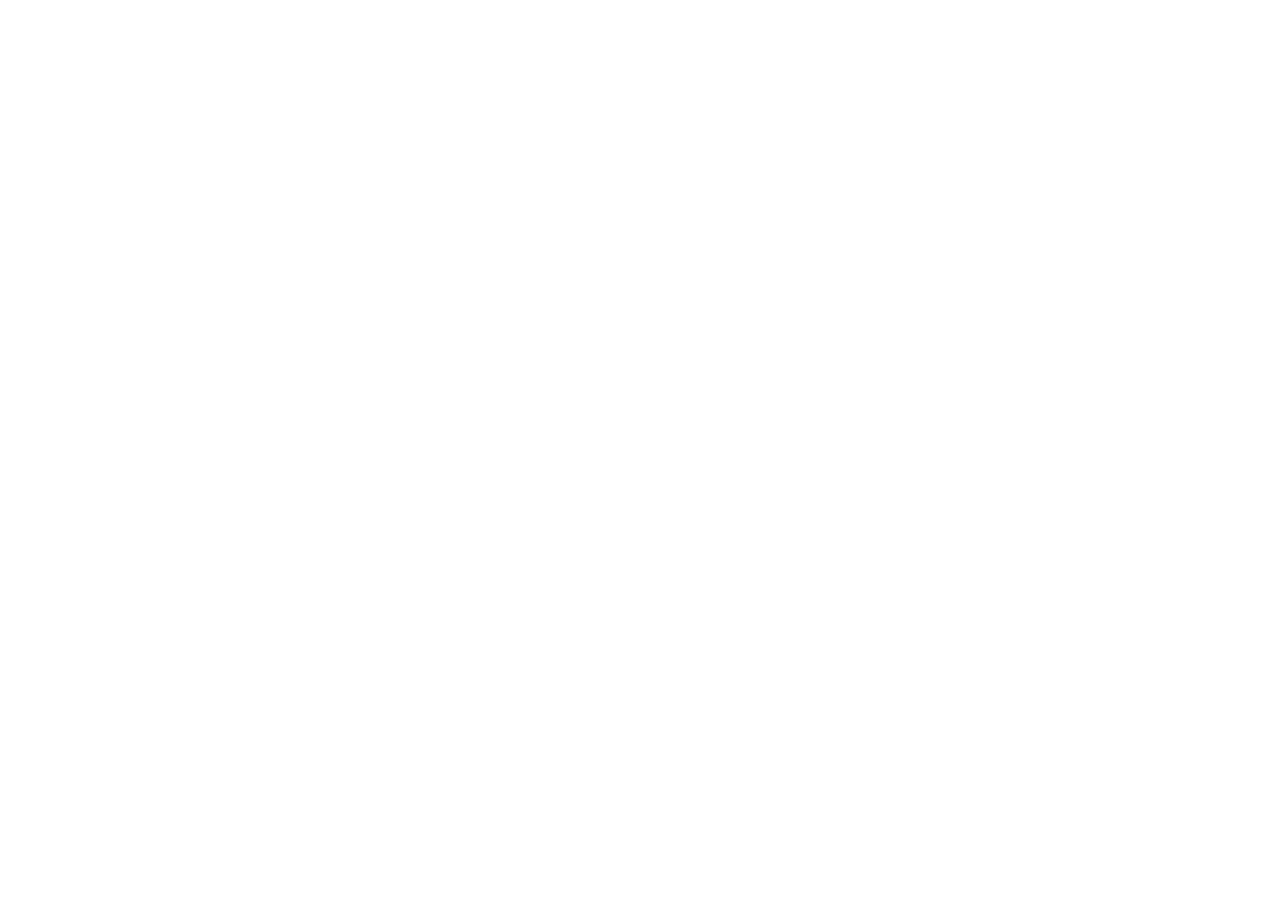
==== Basic-portfolio.html/contact.html @ 78528042 "..." ====
<!DOCTYPE html>
<html lang="en">
<head>
    <meta charset="UTF-8">
    <meta name="viewport" content="width=device-width, initial-scale=1.0">
    <meta http-equiv="X-UA-Compatible" content="ie=edge">
    <title>Contact Info</title>
</head>
<body>
    
</body>
</html>
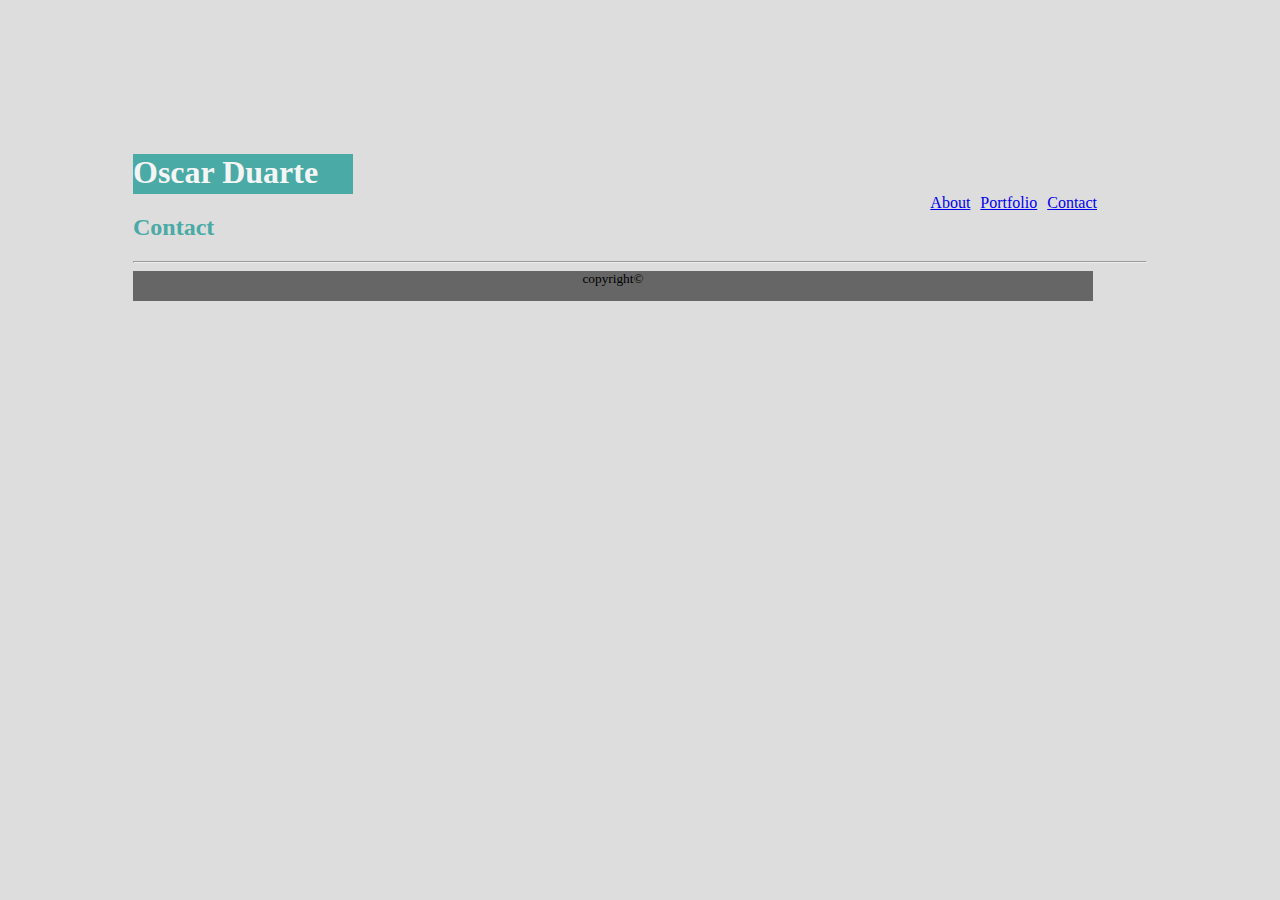
==== commit 969423bb: ".." ====
--- a/Basic-portfolio.html/contact.html
+++ b/Basic-portfolio.html/contact.html
@@ -4,9 +4,34 @@
     <meta charset="UTF-8">
     <meta name="viewport" content="width=device-width, initial-scale=1.0">
     <meta http-equiv="X-UA-Compatible" content="ie=edge">
-    <title>Contact Info</title>
+    <title>Homework-Contact Info</title>
+    <link rel="stylesheet" href="assets/css/style.css">
 </head>
 <body>
+    <div id="header-link">
+        <header><h1>Oscar Duarte</h1>
+    </div> 
+            <nav id="links">
+                <a href="#" id="contact-link">Contact</a>
+
+                <a href="#" id="portfolio-link">Portfolio</a>
+
+                <a href="#" id="about-link">About</a> 
+            </nav>    
+        </header>
+        <div id="white-box-">
+                <h2>Contact</h2>
+            
+                <hr>
+            
+                
+            
+                
+            
+                </div>
+            
+                <footer><center>copyright©</center></footer>
+                
     
 </body>
 </html>--- a/Basic-portfolio.html/assets/css/style.css
+++ b/Basic-portfolio.html/assets/css/style.css
@@ -0,0 +1,58 @@
+/* About me page */
+body{
+    background-color:#dddddd;
+    /* background-image: url(/Basic-portfolio.html/assets/images/crossline-lines.png) */
+    padding:125px;
+}
+#header-link{
+    background-color:#4aaaa5;
+    color:whitesmoke;
+    font-family: 'Georgia', Times, Times New Roman, serif;
+    width:220px;
+    height:40px;
+    margin:0%;
+    padding:50px,75px,50px,75px;
+    /* border-style:;
+    border:;
+    border-color:; */
+}
+nav {
+    display: block;
+  }
+#contact-link{
+    float:right;
+    margin-right:50px;
+}
+#portfolio-link{
+    float:right;
+    margin-right:10px;
+    }
+#about-link{
+    float:right;
+    margin-right:10px;
+    }
+#links{
+    float:center;
+}  
+#white-box{
+    background:white;
+    width:960px;
+    height:300px;
+    margin: 0%;
+}  
+h2{
+    color:#4aaaa5;
+}
+#photo{
+    float:left;
+    width: 15%;
+}
+footer{
+    background:#666666;
+    width:960px;
+    font-size:10pt; 
+    height:30px;
+}
+/* About me page-end */
+
+/* Contact page */
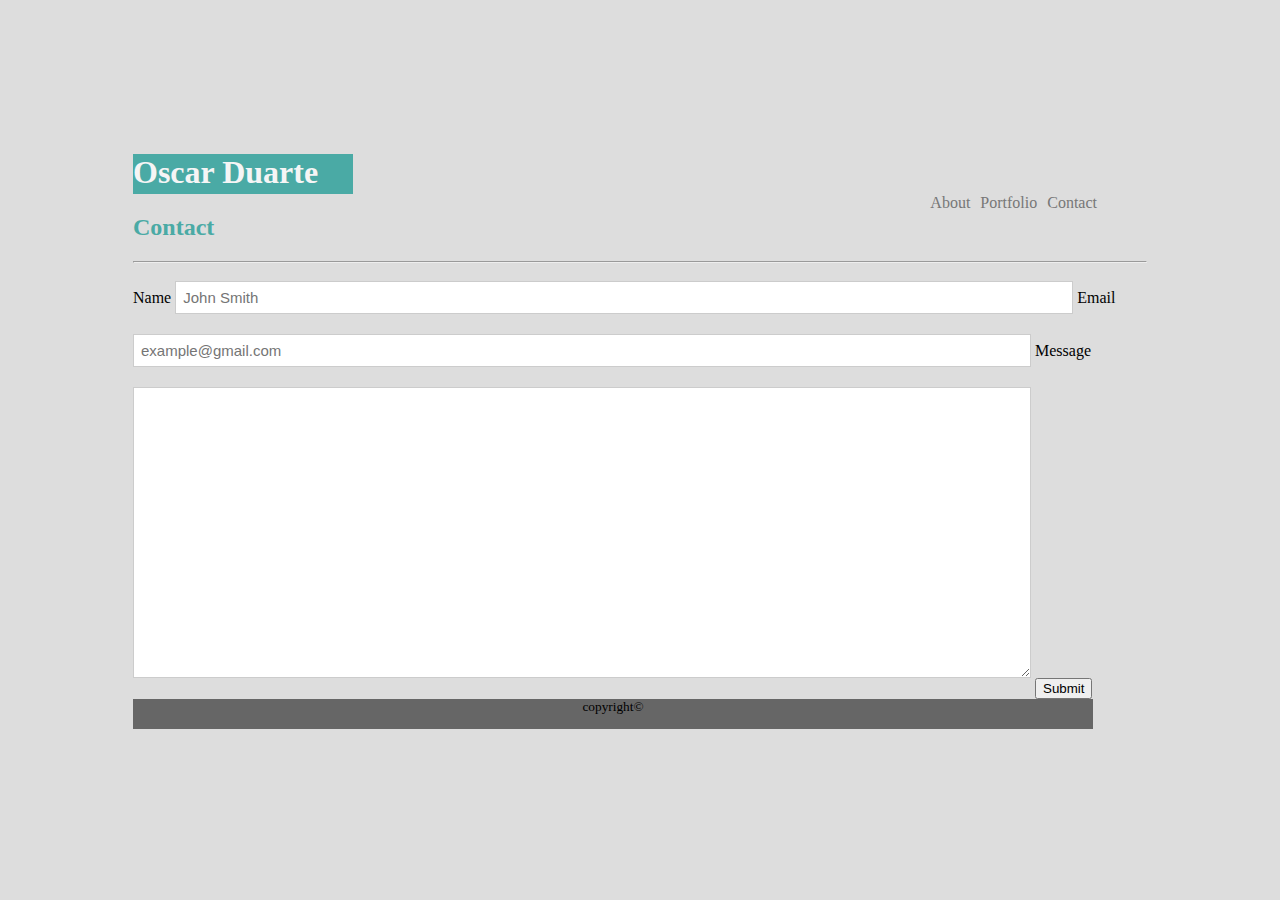
==== commit 36923702: "worked on form" ====
--- a/Basic-portfolio.html/contact.html
+++ b/Basic-portfolio.html/contact.html
@@ -9,8 +9,11 @@
 </head>
 <body>
     <div id="header-link">
+
         <header><h1>Oscar Duarte</h1>
+
     </div> 
+
             <nav id="links">
                 <a href="#" id="contact-link">Contact</a>
 
@@ -19,11 +22,25 @@
                 <a href="#" id="about-link">About</a> 
             </nav>    
         </header>
+
         <div id="white-box-">
                 <h2>Contact</h2>
-            
+            <section>
                 <hr>
-            
+
+
+                <div id="portfolioWrap">
+                    <form> 
+                        Name
+                        <input type="text" placeholder="John Smith">
+                        Email
+                        <input type="text" placeholder="example@gmail.com"> 
+                        Message
+                        <textarea> </textarea>
+                        <button>Submit</button>
+                    </form>
+                </div>
+            </section>
                 
             
                 
--- a/Basic-portfolio.html/assets/css/style.css
+++ b/Basic-portfolio.html/assets/css/style.css
@@ -16,9 +16,7 @@
     border:;
     border-color:; */
 }
-nav {
-    display: block;
-  }
+
 #contact-link{
     float:right;
     margin-right:50px;
@@ -34,6 +32,10 @@
 #links{
     float:center;
 }  
+a { 
+    color: #777777;
+    text-decoration: none;
+}
 #white-box{
     background:white;
     width:960px;
@@ -47,6 +49,20 @@
     float:left;
     width: 15%;
 }
+input { 
+    border: 1px solid #ccc;
+    font-size: 15px;
+    margin: 10px 0 10px 0;
+    padding: 7px;
+    width: 882px;
+}
+textarea { 
+    border: 1px solid #ccc;
+    height: 275px;
+    margin: 10px 0 15px 0;
+    padding: 7px;
+    min-width: 882px;
+}
 footer{
     background:#666666;
     width:960px;
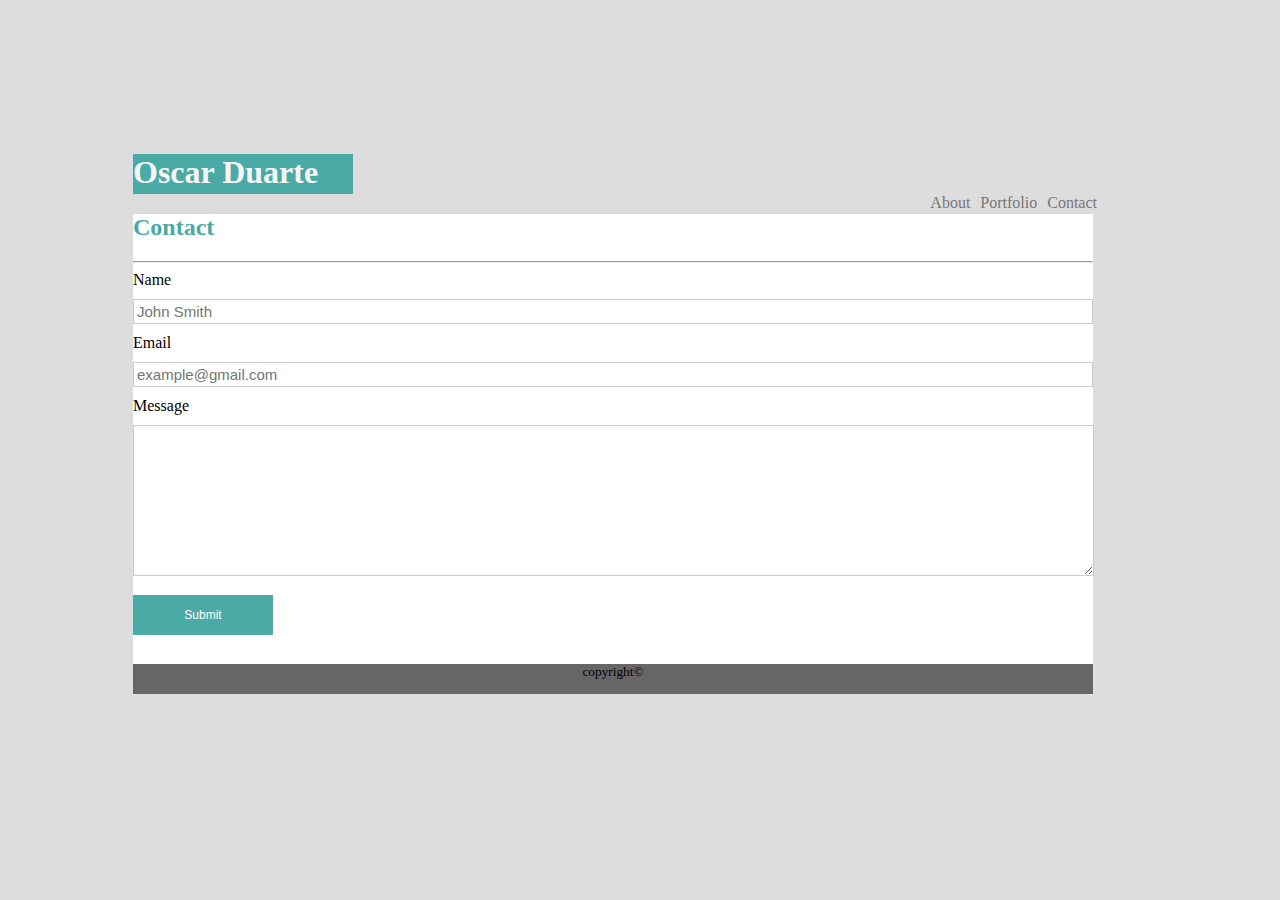
==== commit da1fb7e3: "worked contact" ====
--- a/Basic-portfolio.html/contact.html
+++ b/Basic-portfolio.html/contact.html
@@ -14,16 +14,16 @@
 
     </div> 
 
-            <nav id="links">
+            <div id="links">
                 <a href="#" id="contact-link">Contact</a>
 
                 <a href="#" id="portfolio-link">Portfolio</a>
 
                 <a href="#" id="about-link">About</a> 
-            </nav>    
+            </div>    
         </header>
 
-        <div id="white-box-">
+        <div id="white-box">
                 <h2>Contact</h2>
             <section>
                 <hr>
@@ -45,10 +45,11 @@
             
                 
             
-                </div>
-            
-                <footer><center>copyright©</center></footer>
-                
+        </div>
+  <div>        
+<footer id="contact-footer"><center>copyright©</center></footer>
+  </div>
+
     
 </body>
 </html>--- a/Basic-portfolio.html/assets/css/style.css
+++ b/Basic-portfolio.html/assets/css/style.css
@@ -39,7 +39,7 @@
 #white-box{
     background:white;
     width:960px;
-    height:300px;
+    height:450px;
     margin: 0%;
 }  
 h2{
@@ -53,15 +53,23 @@
     border: 1px solid #ccc;
     font-size: 15px;
     margin: 10px 0 10px 0;
-    padding: 7px;
-    width: 882px;
+    padding: 3px;
+    width: 952px;
 }
 textarea { 
     border: 1px solid #ccc;
-    height: 275px;
+    height: 135px;
     margin: 10px 0 15px 0;
     padding: 7px;
-    min-width: 882px;
+    min-width: 945px;
+}
+button { 
+    background-color: #4aaaa5; 
+    border: 1px solid #4aaaa5;
+    color: white;
+    font-size: 12px;
+    padding: 12px;
+    width: 140px;
 }
 footer{
     background:#666666;
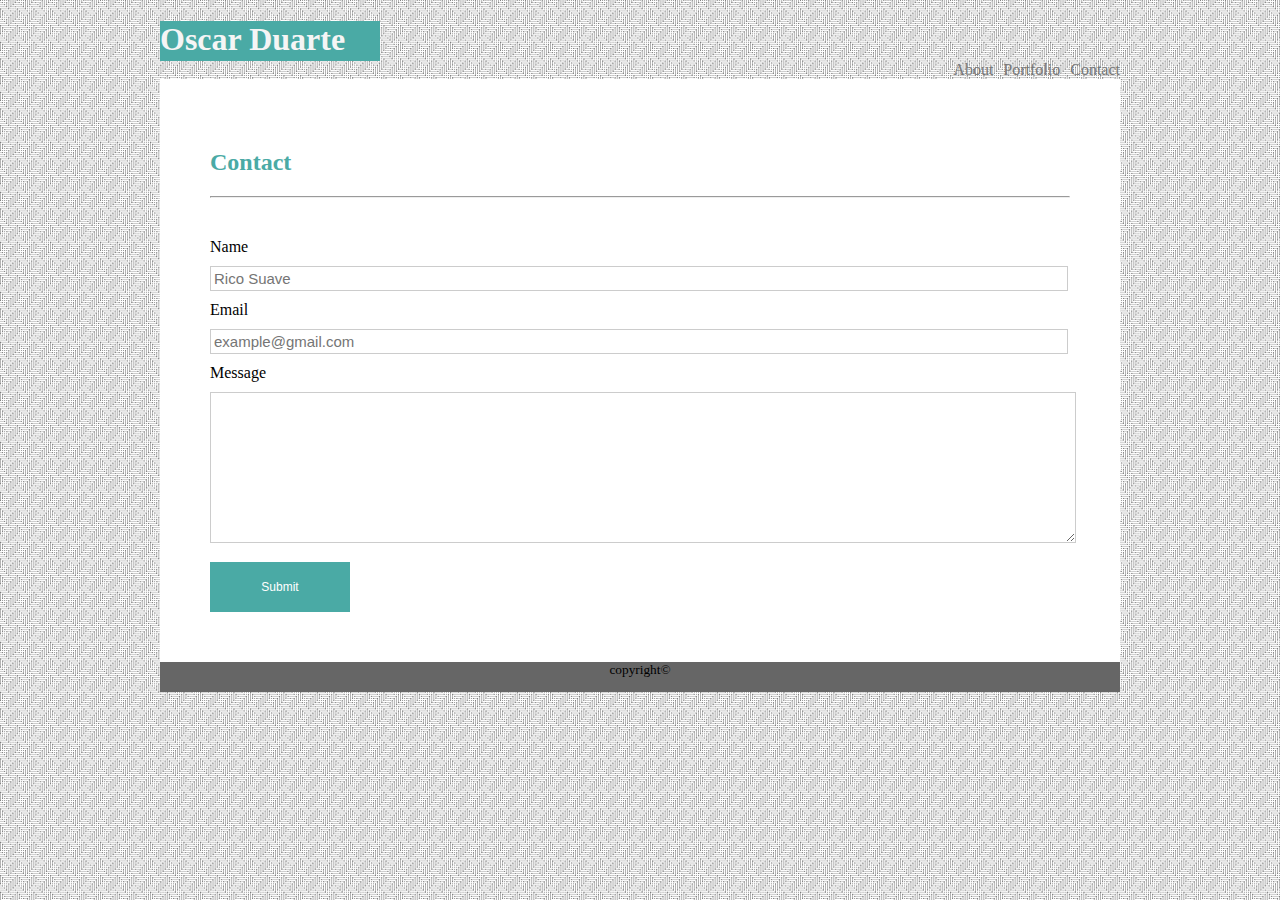
==== commit 1f41471f: "fixed margins/adding portfolio.html" ====
--- a/Basic-portfolio.html/contact.html
+++ b/Basic-portfolio.html/contact.html
@@ -8,36 +8,38 @@
     <link rel="stylesheet" href="assets/css/style.css">
 </head>
 <body>
-    <div id="header-link">
-
-        <header><h1>Oscar Duarte</h1>
-
-    </div> 
-
-            <div id="links">
-                <a href="#" id="contact-link">Contact</a>
-
-                <a href="#" id="portfolio-link">Portfolio</a>
-
-                <a href="#" id="about-link">About</a> 
-            </div>    
-        </header>
-
+        <div>
+                <header>
+            <div id="header-link">
+                
+                    <h1>Oscar Duarte</h1>
+            </div>
+        
+        
+        
+                    <div id="links">
+                        <!-- has to go directly into the file -->
+                            <a href="contact.html" id="contact-link">Contact</a>
+                            <a href="portfolio.html" id="portfolio-link">Portfolio</a>
+                            <a href="index.html" id="about-link">About</a>
+                    </div>
+                </header>
+                    
+        <section>
         <div id="white-box">
                 <h2>Contact</h2>
-            <section>
                 <hr>
 
 
-                <div id="portfolioWrap">
+                <div id="text-area">
                     <form> 
                         Name
-                        <input type="text" placeholder="John Smith">
+                        <input type="text" placeholder="Rico Suave">
                         Email
                         <input type="text" placeholder="example@gmail.com"> 
                         Message
                         <textarea> </textarea>
-                        <button>Submit</button>
+                        <button id= "submit">Submit</button>
                     </form>
                 </div>
             </section>
--- a/Basic-portfolio.html/assets/css/style.css
+++ b/Basic-portfolio.html/assets/css/style.css
@@ -1,8 +1,8 @@
 /* About me page */
 body{
     background-color:#dddddd;
-    /* background-image: url(/Basic-portfolio.html/assets/images/crossline-lines.png) */
-    padding:125px;
+    background-image: url('../images/crossline-lines.png');
+    padding:0x;
 }
 #header-link{
     background-color:#4aaaa5;
@@ -10,16 +10,19 @@
     font-family: 'Georgia', Times, Times New Roman, serif;
     width:220px;
     height:40px;
-    margin:0%;
     padding:50px,75px,50px,75px;
     /* border-style:;
     border:;
     border-color:; */
 }
+header{
+    margin:0 auto;
+    width: 960px;
+}
 
 #contact-link{
     float:right;
-    margin-right:50px;
+    margin-right:0px;
 }
 #portfolio-link{
     float:right;
@@ -30,7 +33,9 @@
     margin-right:10px;
     }
 #links{
-    float:center;
+    float:right;
+    text-align: right;
+
 }  
 a { 
     color: #777777;
@@ -38,9 +43,11 @@
 }
 #white-box{
     background:white;
-    width:960px;
-    height:450px;
-    margin: 0%;
+    width:860px;
+    margin: 0px auto;
+    padding:50px;
+    /* extent the container*/
+    overflow: auto;
 }  
 h2{
     color:#4aaaa5;
@@ -54,21 +61,24 @@
     font-size: 15px;
     margin: 10px 0 10px 0;
     padding: 3px;
-    width: 952px;
+    width: 850px;
 }
 textarea { 
     border: 1px solid #ccc;
     height: 135px;
     margin: 10px 0 15px 0;
     padding: 7px;
-    min-width: 945px;
+    width: 850px;
 }
-button { 
+#text-area{
+    margin: 40px 0 0 0;
+}
+#submit { 
     background-color: #4aaaa5; 
     border: 1px solid #4aaaa5;
     color: white;
     font-size: 12px;
-    padding: 12px;
+    height: 50px;
     width: 140px;
 }
 footer{
@@ -76,6 +86,18 @@
     width:960px;
     font-size:10pt; 
     height:30px;
+    margin:0px auto;
+}
+section{
+    margin:0px auto;
+    width:960px;
+}
+.box{
+    width: 300px;
+    height:150px;
+    background-color: grey;
+    float: left;
+    margin:0 10px 10px 0;
 }
 /* About me page-end */
 
